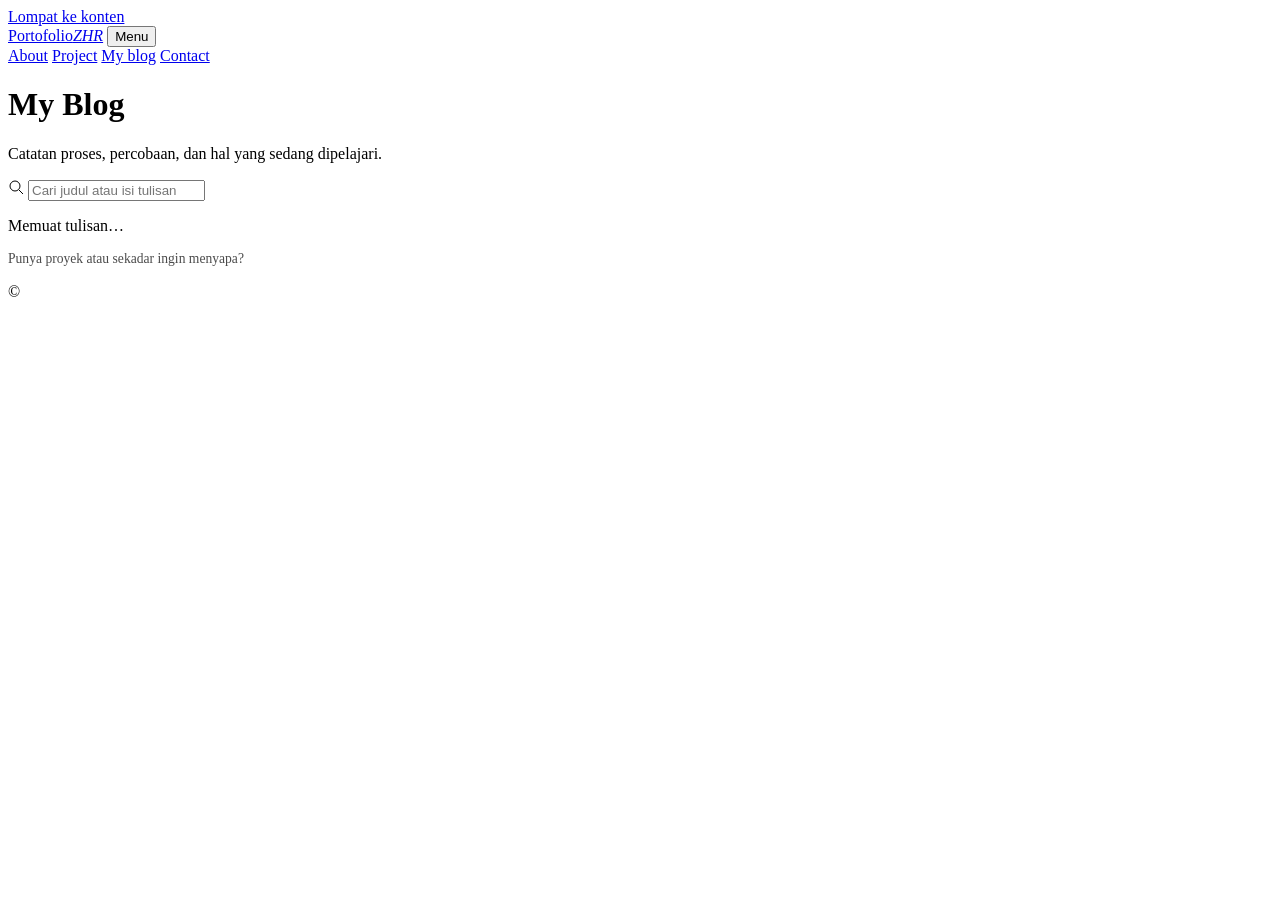
==== public/blog.html @ 64796968 "memoerbaiki bug card project" ====
<!DOCTYPE html>
<html lang="id">
<head>
<meta charset="utf-8">
<meta name="viewport" content="width=device-width, initial-scale=1">
<title>Tulisan</title>
<meta name="description" content="Catatan, proses kerja, dan hal-hal yang sedang dipelajari.">
<link rel="preconnect" href="https://fonts.googleapis.com">
<link rel="preconnect" href="https://fonts.gstatic.com" crossorigin>
<link rel="icon" href="../assets/img/imagelogo.ico" type="image/x-icon">
<link href="https://fonts.googleapis.com/css2?family=Instrument+Sans:ital,wght@0,400;0,500;1,400&family=Instrument+Serif:ital@0;1&display=swap" rel="stylesheet">
<link rel="stylesheet" href="/assets/css/main.css">
</head>
<body>
<a class="skip" href="#main">Lompat ke konten</a>

<header class="masthead">
  <div class="shell masthead__inner">
    <a class="wordmark" href="/"><span data-site="name">Portofolio</span><i>ZHR</i></a>
    <button class="nav__toggle" aria-expanded="false" aria-controls="nav">Menu</button>
    <nav class="nav" id="nav">
      <a href="/#tentang">About</a>
      <a href="/#kerja">Project</a>
      <a href="/blog" aria-current="page">My blog</a>
      <a href="/#kontak">Contact</a>
    </nav>
  </div>
</header>

<main id="main" class="band">
  <div class="shell">
    <div class="band__head">
      <h1 class="band__title">My Blog</h1>
      <p class="band__note">Catatan proses, percobaan, dan hal yang sedang dipelajari.</p>
    </div>

    <div class="searchbox">
      <svg width="16" height="16" viewBox="0 0 16 16" fill="none" aria-hidden="true">
        <circle cx="7" cy="7" r="5" stroke="currentColor"/><path d="M11 11l4 4" stroke="currentColor"/>
      </svg>
      <input type="search" id="q" placeholder="Cari judul atau isi tulisan" aria-label="Cari tulisan">
    </div>

    <ul class="tagbar" data-tags></ul>
    <div class="index" data-posts><p class="loading">Memuat tulisan…</p></div>
  </div>
</main>

<footer class="colophon">
  <div class="shell">
    <p style="margin:0 0 1rem;font-size:0.85rem;opacity:.7">Punya proyek atau sekadar ingin menyapa?</p>
    <a class="colophon__mail" data-site-email href="#"></a>
    <div class="colophon__grid">
      <span>© <span data-year></span> <span data-site="name"></span></span>
      <ul class="colophon__links" data-socials></ul>
    </div>
  </div>
</footer>

<script src="/assets/js/site.js"></script>
<script src="/assets/js/blog.js"></script>
</body>
</html>
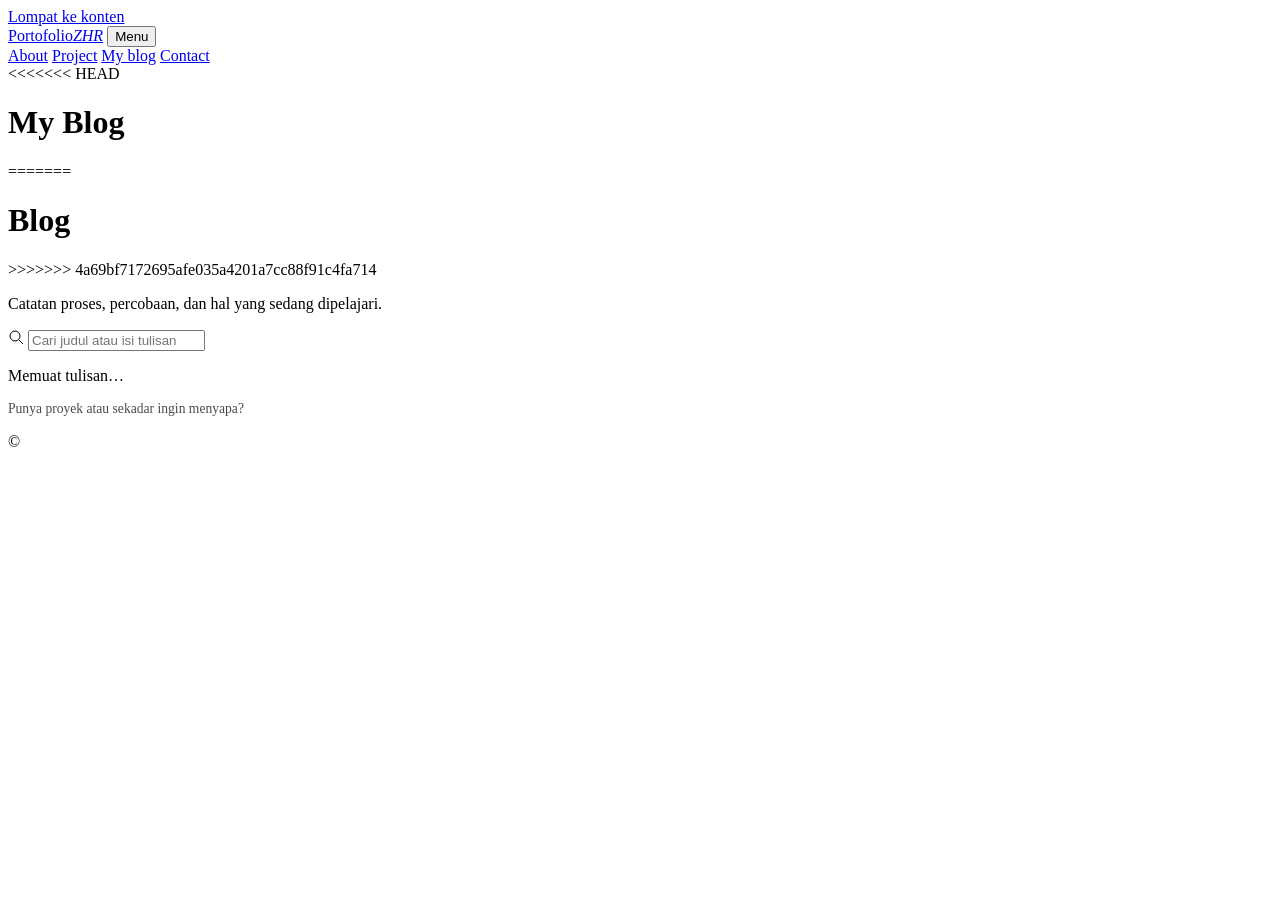
==== commit 4b460ed1: "fix bug card" ====
--- a/public/blog.html
+++ b/public/blog.html
@@ -30,7 +30,11 @@
 <main id="main" class="band">
   <div class="shell">
     <div class="band__head">
+<<<<<<< HEAD
       <h1 class="band__title">My Blog</h1>
+=======
+      <h1 class="band__title">Blog</h1>
+>>>>>>> 4a69bf7172695afe035a4201a7cc88f91c4fa714
       <p class="band__note">Catatan proses, percobaan, dan hal yang sedang dipelajari.</p>
     </div>
 
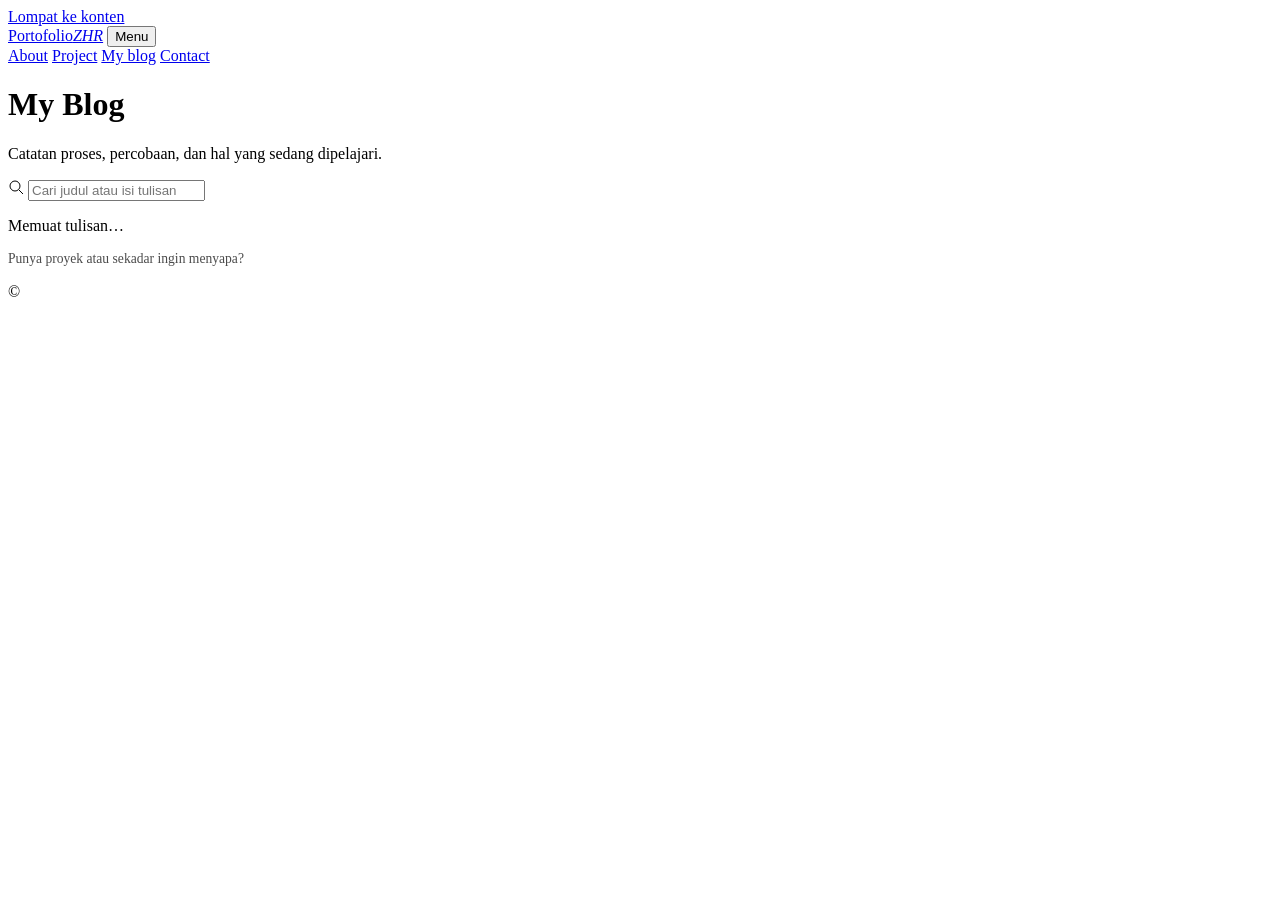
==== commit 7d7c122f: "fix bug doubel text" ====
--- a/public/blog.html
+++ b/public/blog.html
@@ -30,11 +30,7 @@
 <main id="main" class="band">
   <div class="shell">
     <div class="band__head">
-<<<<<<< HEAD
       <h1 class="band__title">My Blog</h1>
-=======
-      <h1 class="band__title">Blog</h1>
->>>>>>> 4a69bf7172695afe035a4201a7cc88f91c4fa714
       <p class="band__note">Catatan proses, percobaan, dan hal yang sedang dipelajari.</p>
     </div>
 
